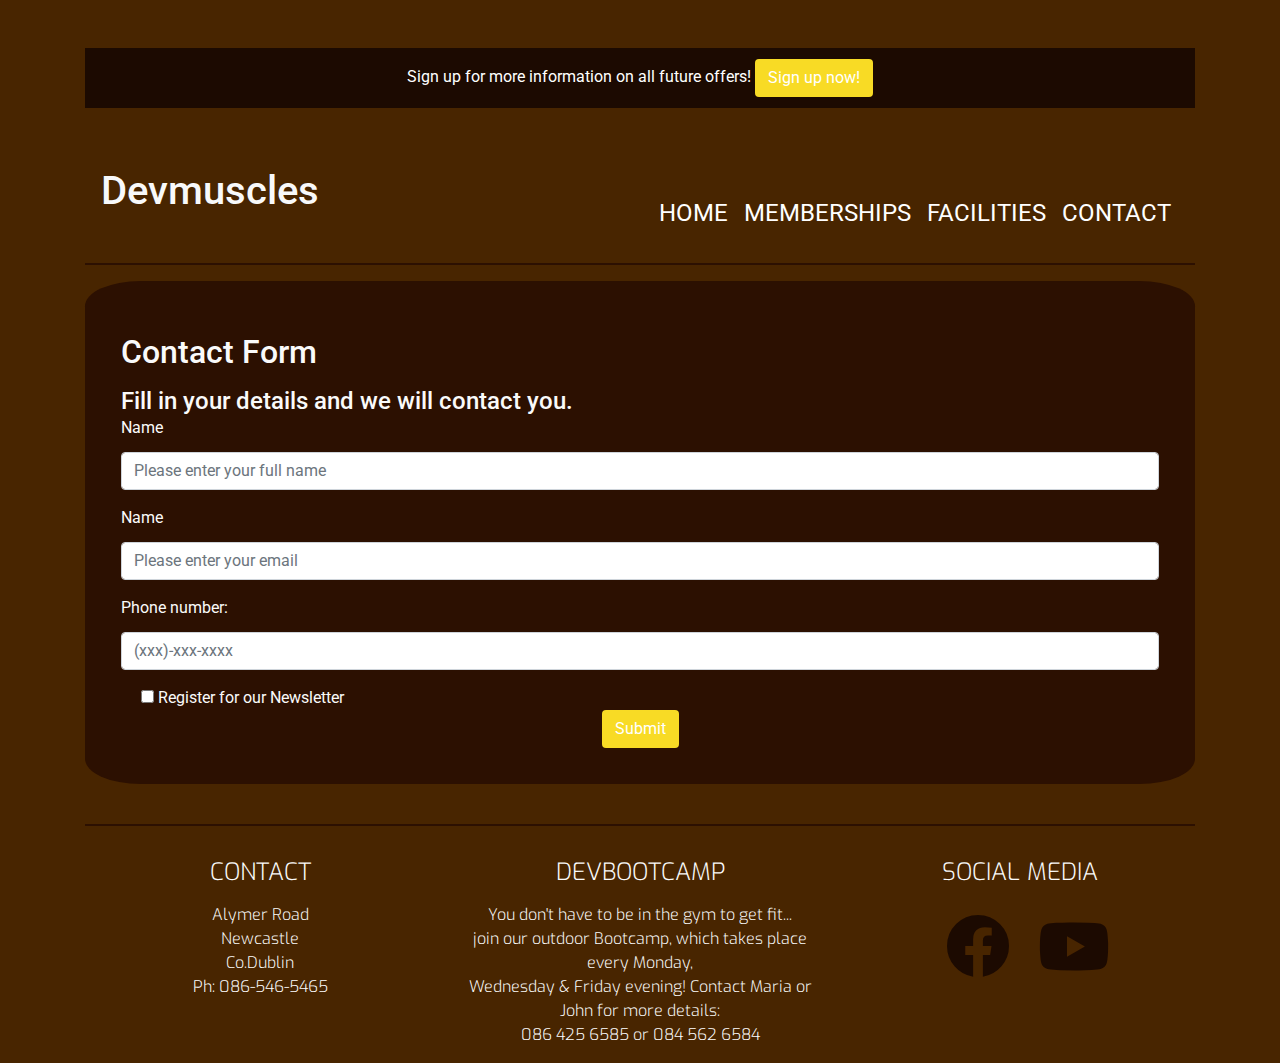
==== contact.html @ 116c653e "add contacts page and added extra photo on memberships page to make it look cleaner. Also done gener" ====
<!DOCTYPE html>
<html lang="en">
<head>
    <meta charset="UTF-8">
    <meta name="viewport" content="width=device-width, initial-scale=1.0">
    <meta http-equiv="X-UA-Compatible" content="ie=edge">
    <link rel="stylesheet" href="https://stackpath.bootstrapcdn.com/bootstrap/4.5.2/css/bootstrap.min.css"
          type="text/css"/>
    <link rel="stylesheet" href="https://cdnjs.cloudflare.com/ajax/libs/font-awesome/5.15.2/css/all.min.css"
          type="text/css"/>
    <link rel="stylesheet" href="assets/css/style.css" type="text/css"/>
​
    <title>DevMuscles</title>
</head>
<body>
<div class="container">
    <header>
        <!-- Start Navigation  -->
​
        <!-- Button trigger modal -->
        <div class="text-center sign-up">Sign up for more information on all future offers!
            <button type="button" class="btn btn-outline-secondary events" data-toggle="modal"
                    data-target="#sign-up-modal"> Sign up now!
            </button>
        </div>
​
        <!-- Modal -->
        <div class="modal" tabindex="-1" role="dialog" id="sign-up-modal">
            <div class="modal-dialog">
                <div class="modal-content">
                    <div class="modal-header">
                        <h5 class="modal-title">Sign up</h5>
                        <button type="button" class="close" data-dismiss="modal" aria-label="Close">
                            <span aria-hidden="true">&times;</span>
                        </button>
                    </div>
                    <div class="modal-body">
                        <form>
                            <div>
                                <label for="name">Name</label>
                                <input type="text" class="form-control" id="name"
                                       placeholder="Please enter your full name"
                                       required/>
                            </div>
                            <div class="form-group">
                                <label for="email">Email address</label>
                                <input type="email" class="form-control" id="email" 
                                        placeholder="Please enter your email address"
                                         required/>
                            </div>
                            <div class="form-group">
                                <label for="phoneNo">Phone Number</label>
                                <input type="tel" class="form-control" id="phoneNo"
                                       placeholder="Please enter your Phone Number"
                                       required/>
                            </div>
                            <button type="submit" class="btn btn-success">Submit</button>
                        </form>
                    </div>
                </div>
            </div>
        </div>
        <nav class="navbar navbar-expand-lg navbar-dark bg-dark">
            <h1 class="text-light">Devmuscles</h1>
            <button class="navbar-toggler" type="button" data-toggle="collapse" data-target="#navbarSupportedContent"
                    aria-controls="navbarSupportedContent" aria-expanded="false" aria-label="Toggle navigation">
                <span class="navbar-toggler-icon"></span>
            </button>
            <div class="collapse navbar-collapse justify-content-end" id="navbarSupportedContent">
                <ul class="navbar-nav">
                    <li class="nav-item ative">
                        <a class="nav-link" href="index.html">Home <span class="sr-only">(current)</span></a>
                    </li>
                    <li class="nav-item">
                        <a class="nav-link" href="memberships.html">Memberships</a>
                    </li>
                    <li class="nav-item">
                        <a class="nav-link" href="facilities.html">Facilities</a>
                    </li>
                    <li class="nav-item">
                        <a class="nav-link" href="contact.html">Contact</a>
                    </li>
                </ul>
            </div>
        </nav>
    </header>
    <section>
        <div class="row">
            <div class="col-12 cont-label">
                <form class="cont-form">
                   <h2>Contact Form</h2>
                   <h4>Fill in your details and we will contact you.</h4>
                   <div class="form-group">
                       <label for="full-name">Name</label>
                       <input type="text" class="form-control" id="full-name" placeholder="Please enter your full name" required>
                   </div>
                   <div class="form-group">
                       <label for="user_email">Name</label>
                       <input type="email" class="form-control" id="user_email" placeholder="Please enter your email" required>
                   </div>
                   <div class="form-group">
                       <label for="ph-number">Phone number:</label>
                       <input type="tel" class="form-control" id="ph-number" placeholder="(xxx)-xxx-xxxx" required>
                   </div>
                   <div class="form-check">
                       <input type="checkbox" class="form-check" id="newsletter">
                       <label class="form-check-label" for="newsletter">Register for our Newsletter</label>
                   </div>
                   <div class="text-center">
                        <button type="submit" class="btn btn-success">Submit</button>
                   </div>
                </form>
            </div>
        </div>
​
    </section>
    <!-- Start Footer  -->
    <footer>
        <div class="row">
            <div class="col-12 col-lg-4">
                <h4 class="uppercase general-sub">Contact</h4>
                <p class="general-sub inline-block address">
                    Alymer Road
                    <br>
                    Newcastle
                    <br>
                    Co.Dublin
                    <br>
                    <a href="tel:0865465465">Ph: 086-546-5465</a>
                </p>
            </div>
            <div class="col-12 col-lg-4">
                <h4 class="uppercase general-sub">DevBootcamp</h4>
                <p class="general-sub inline-block address">
                    You don't have to be in the gym to get fit...
                    <br>
                    join our outdoor Bootcamp, which takes place every Monday,
                    <br>
                    Wednesday & Friday evening! Contact Maria or John for more details:
                    <br>
                    <a href="tel:0865465465">086 425 6585</a> or
                    <a href="tel:0865465464">084 562 6584 </a>
                </p>
            </div>
            <div class="col-12 col-lg-4">
                <h4 class="uppercase general-sub">Social Media</h4>
                <ul class="list-inline social-links text-center">
                    <li class="list-inline-item">
                        <a target="_blank" href="https://www.facebook.com">
                            <i class="fab fa-facebook" aria-hidden="true"></i>
                        </a>
                    </li>
                    <li class="list-inline-item">
                        <a target="_blank" href="https://www.youtube.com/">
                            <i class="fab fa-youtube" aria-hidden="true"></i>
                        </a>
                    </li>
                </ul>
            </div>
        </div>
    </footer>
</div>
<!-- End Footer  -->

<script src="https://code.jquery.com/jquery-3.5.1.slim.min.js"
        integrity="sha384-DfXdz2htPH0lsSSs5nCTpuj/zy4C+OGpamoFVy38MVBnE+IbbVYUew+OrCXaRkfj"
        crossorigin="anonymous"></script>
<script src="https://cdn.jsdelivr.net/npm/bootstrap@4.5.3/dist/js/bootstrap.bundle.min.js"
        integrity="sha384-ho+j7jyWK8fNQe+A12Hb8AhRq26LrZ/JpcUGGOn+Y7RsweNrtN/tE3MoK7ZeZDyx"
        crossorigin="anonymous"></script>
</body>
</html>
---- assets/css/style.css ----
@import url('https://fonts.googleapis.com/css2?family=Exo&family=Roboto&display=swap');
/*--------------------------------------------Special paddings/margins/text*/
h1,
h2,
h3,
h4,
h5,
h6 {
    margin: 0;
    padding-top: 1rem;
}
.uppercase {
    text-transform: uppercase;
}
.no-transform {
    text-transform: none;
}
.general-sub{
    font-family: Exo, sans-serif;
    font-weight: 300;
    color: #fafafa;
    text-align: center;
}
/*--------------------------------------------Heading*/
body {
    margin: 0;
    background: #482500;
    font-family: Roboto, sans-serif;
    font-weight: 400;
}
.events {
    background-color: #F8DB25;
    color: #fff;
}
.modal {
    position: fixed;
    top: 0;
    left: 0;
    z-index: 1050;
    display: none;
    width: 100%;
    height: 100%;
    overflow: hidden;
    outline: 0;
}
.sign-up {
    color: #fff;
    background-color: #1C0A01;
    margin-bottom: .7rem;
    padding-top: .7rem;
    padding-bottom: .7rem;
}
header{
    margin-bottom: 1rem;
    padding-bottom: 1rem;
    border-bottom: 2px solid #2C1001;
    overflow: hidden;;
}
header::after {
    content: '';
    display: table;
    clear: both;
}
nav {
    float: right;
}
.navbar {
    width: 100%;
}
.bg-dark {
    background: #482500 !important;
}
nav ul {
    margin: 0;
    padding: 0;
    list-style: none;
}
.navbar-dark .navbar-nav .nav-link {
    color: white !important;
}
nav li{
    display: inline-block;
    padding-top: 3.7rem;
    text-transform: uppercase;
    color: #fafafa;
    font-weight: 400;
    font-size: 1.6rem;
    position: relative;
}
nav a {
    text-decoration: none;
    font-size: .7rem;
}
nav li:hover{
    color: #96938E;
    transition: all ease-in-out 350ms;
}
.nav-link {
    font-size: 1.5rem;
}
nav li::before {
    content: '';
    display: block;
    height: 5px;
    background-color: #96938E;
    position: absolute;
    top: 0;
    width: 0%;
    transition: all ease-in-out 350ms;
}
nav li:hover::before {
    width: 100%;
}
/*--------------------------------------------Footer*/
footer {
    margin-top: 1rem;
    padding-top: 1rem;
    border-top: 2px solid #2C1001;
    overflow: hidden;
}
.general-sub a{
color: white
}
.address {
    padding-top: 1rem;
    text-decoration: none;
}
p a:link:hover{
    color: #96938E;
    transition: all ease-in-out .25s;
    text-decoration: none;
}
.social-links li i {
    padding-top: 1.7rem;
    padding-left: 1rem;
    font-size: 4rem;
    text-decoration: none;
    color: #1C0A01;
}
.social-links li i:hover {
    color: #96938E;
    transition: all ease-in-out .25s;
}
/*--------------------------------------------Home*/
#main-image {
    padding: 1.5rem;
    width: 100%;
    padding-top: 5rem;
}
.main-title {
    padding-top: 6rem;
    font-size: 1.5rem;
}
.main-text {
    padding-top: 2rem;
    font-size: 1rem;
}
/*--------------------------------------------Memberships*/
#mem-image {
    padding: 1.5rem;
    width: 100%;
}
.mem-title {
    padding-top: 3rem;
    font-size: 3rem;
}
.mem-list {
    padding-top: 3rem;
    font-size: 1.5rem;
    color: #fafafa;
    list-style: none;
}
.list-item {
    font-size: 1rem;
    padding-top: .7rem;
}

.whole {
    padding-left: 0%;
}

#me-image {
    padding: 1.5rem;
    width: 100%;
}

 @media only screen and (min-width: 992px)  {
    #main-image {
        padding-top: 17rem !important;
    }
 }

/*--------------------------------------------Facilities*/
#fac-image {
    padding: 1.5rem;
    width: 100%;
}

.fac-list {
    font-size: 1rem;
    padding-top: 1.4rem;
    list-style: square;
    color: #fafafa;
}

.fac-title {
    padding-top: 3rem;
    font-size: 3rem;
}
/*--------------------------------------------Contacts*/
.cont-form {
    background-color: #2C1001;
    border-radius: 5%;
    padding: 2.25rem;
    width: 100%;
    color: #fafafa;
}

label {
    display: inline-block;
    margin-bottom: .75rem;
}

.btn {
    border: 1px solid transparent;
    padding: .375rem .75rem;
    font-size: 1rem;
    line-height: 1.5;
    border-radius: .25rem;
    background-color: #F8DB25;
}

.btn:hover {
    background-color: #96938E;
    border: transparent;
}

.form-check {
    display: inline;;
}
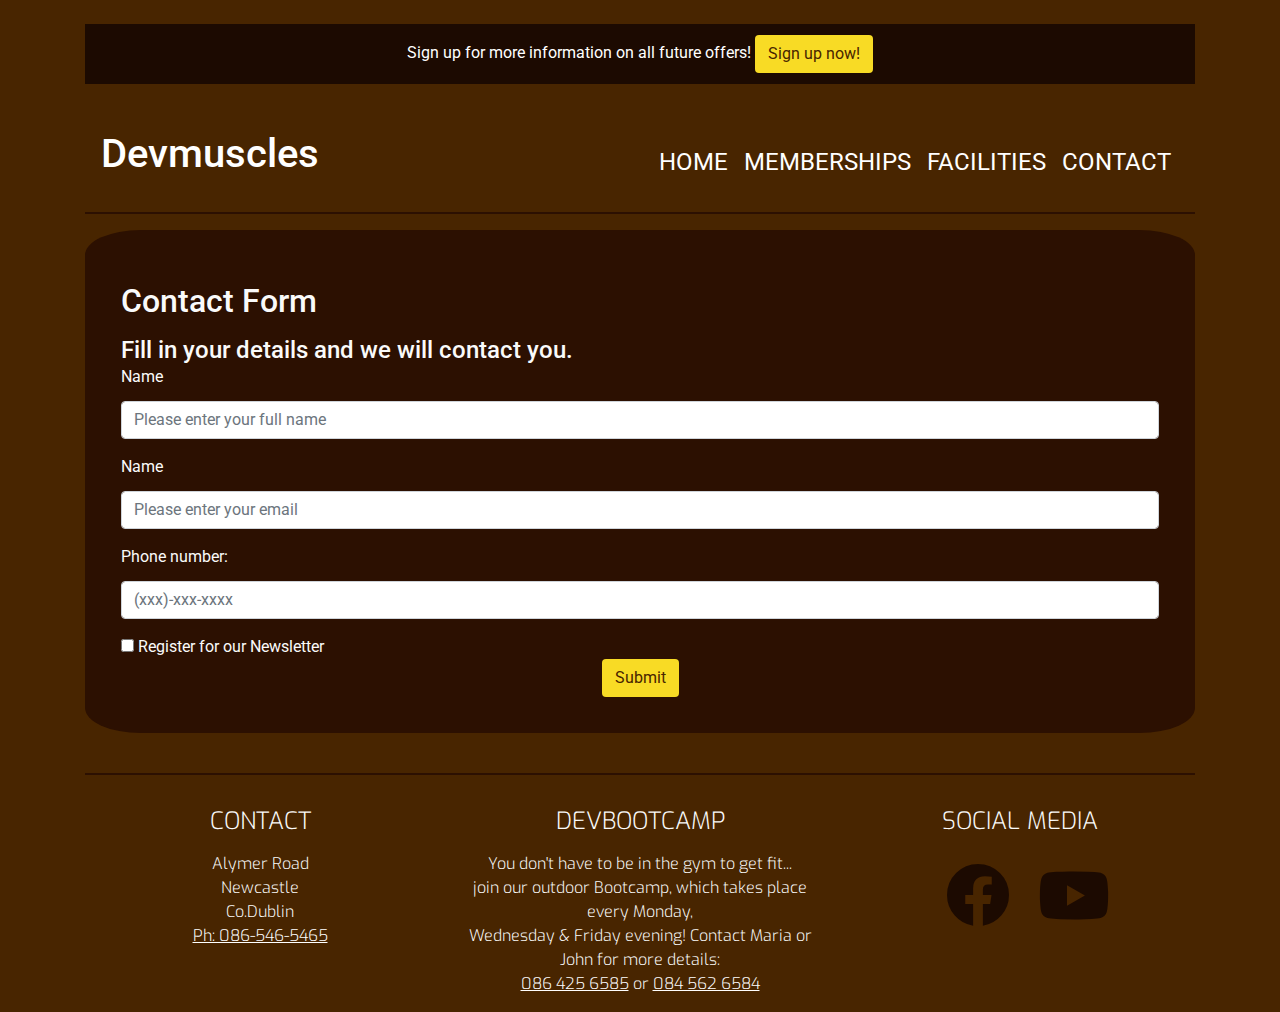
==== commit 5c9693ed: "Tidied up all pages and css also I ran html and css through a validator" ====
--- a/contact.html
+++ b/contact.html
@@ -9,7 +9,6 @@
     <link rel="stylesheet" href="https://cdnjs.cloudflare.com/ajax/libs/font-awesome/5.15.2/css/all.min.css"
           type="text/css"/>
     <link rel="stylesheet" href="assets/css/style.css" type="text/css"/>
-​
     <title>DevMuscles</title>
 </head>
 <body>
@@ -61,7 +60,9 @@
             </div>
         </div>
         <nav class="navbar navbar-expand-lg navbar-dark bg-dark">
-            <h1 class="text-light">Devmuscles</h1>
+            <h1 class="text-light">
+                <a class="logo" href="index.html">Devmuscles</a>
+            </h1>
             <button class="navbar-toggler" type="button" data-toggle="collapse" data-target="#navbarSupportedContent"
                     aria-controls="navbarSupportedContent" aria-expanded="false" aria-label="Toggle navigation">
                 <span class="navbar-toggler-icon"></span>
--- a/assets/css/style.css
+++ b/assets/css/style.css
@@ -30,8 +30,9 @@
 }
 .events {
     background-color: #F8DB25;
-    color: #fff;
-}
+    color: #482500;
+}
+
 .modal {
     position: fixed;
     top: 0;
@@ -50,6 +51,16 @@
     padding-top: .7rem;
     padding-bottom: .7rem;
 }
+.logo {
+    color: #fff;
+    text-decoration: none;
+    font-size: 2.5rem;
+}
+.logo:hover {
+    color: #fff;
+    text-decoration: none;
+    font-size: 2.5rem;
+}
 header{
     margin-bottom: 1rem;
     padding-bottom: 1rem;
@@ -80,7 +91,7 @@
 }
 nav li{
     display: inline-block;
-    padding-top: 3.7rem;
+    padding-top: 2rem;
     text-transform: uppercase;
     color: #fafafa;
     font-weight: 400;
@@ -91,7 +102,7 @@
     text-decoration: none;
     font-size: .7rem;
 }
-nav li:hover{
+nav-link:hover {
     color: #96938E;
     transition: all ease-in-out 350ms;
 }
@@ -101,13 +112,14 @@
 nav li::before {
     content: '';
     display: block;
-    height: 5px;
+    height: .25rem;
     background-color: #96938E;
     position: absolute;
     top: 0;
     width: 0%;
     transition: all ease-in-out 350ms;
 }
+
 nav li:hover::before {
     width: 100%;
 }
@@ -123,18 +135,18 @@
 }
 .address {
     padding-top: 1rem;
-    text-decoration: none;
+}
+p a {
+    text-decoration: underline;
 }
 p a:link:hover{
     color: #96938E;
     transition: all ease-in-out .25s;
-    text-decoration: none;
 }
 .social-links li i {
     padding-top: 1.7rem;
     padding-left: 1rem;
     font-size: 4rem;
-    text-decoration: none;
     color: #1C0A01;
 }
 .social-links li i:hover {
@@ -185,7 +197,7 @@
 }
 
  @media only screen and (min-width: 992px)  {
-    #main-image {
+    .mem-image {
         padding-top: 17rem !important;
     }
  }
@@ -198,7 +210,7 @@
 
 .fac-list {
     font-size: 1rem;
-    padding-top: 1.4rem;
+    padding-top: 3rem;
     list-style: square;
     color: #fafafa;
 }
@@ -228,6 +240,7 @@
     line-height: 1.5;
     border-radius: .25rem;
     background-color: #F8DB25;
+    color: #482500;
 }
 
 .btn:hover {
@@ -237,4 +250,5 @@
 
 .form-check {
     display: inline;;
+    padding-left: 0;
 }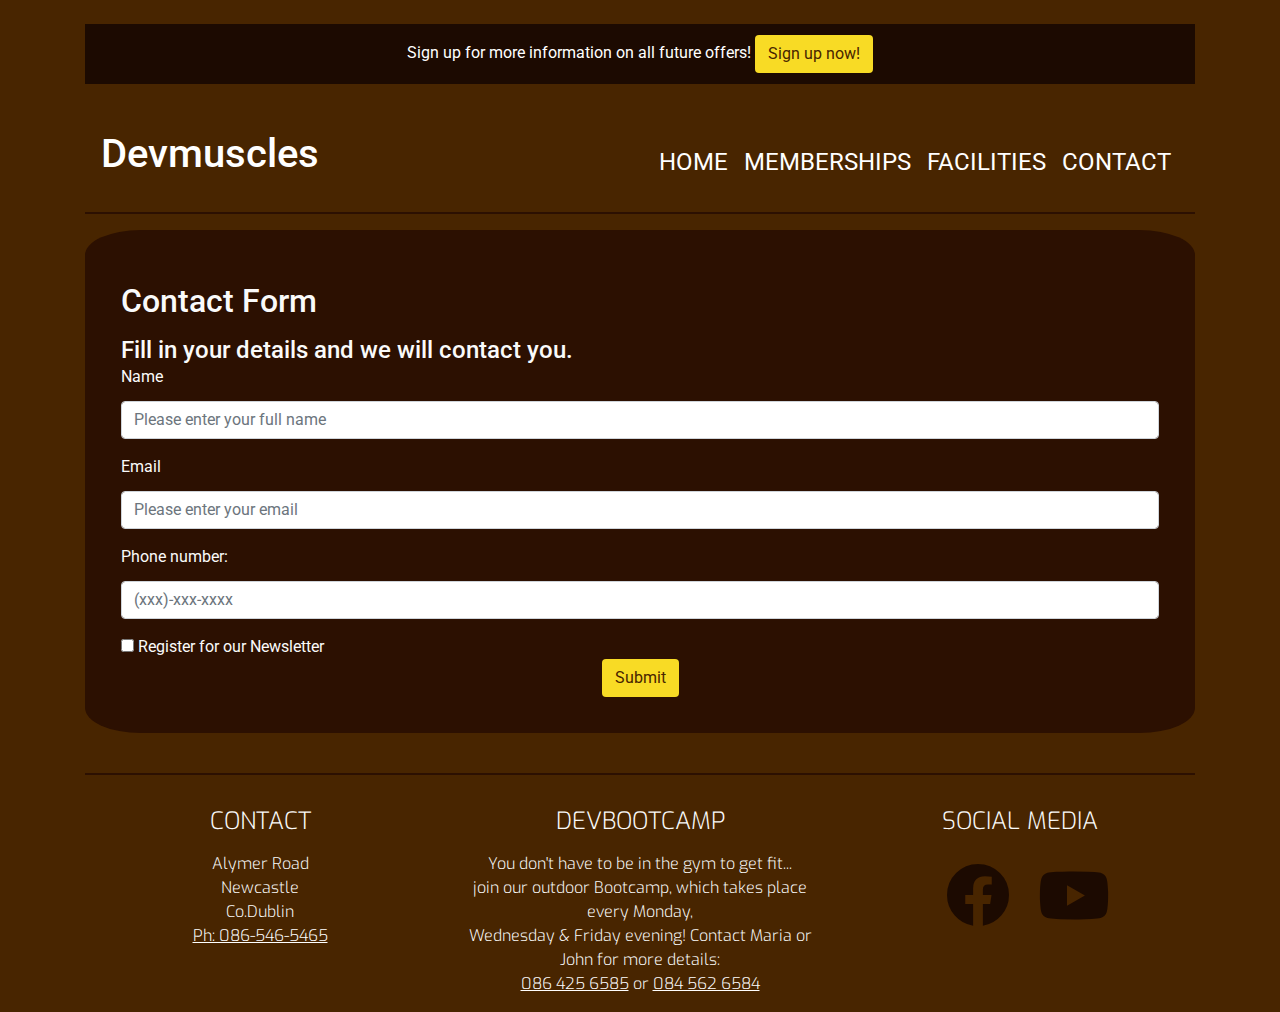
==== commit b5c64127: "editing of the readme and tidied contact.html file" ====
--- a/contact.html
+++ b/contact.html
@@ -96,7 +96,7 @@
                        <input type="text" class="form-control" id="full-name" placeholder="Please enter your full name" required>
                    </div>
                    <div class="form-group">
-                       <label for="user_email">Name</label>
+                       <label for="user_email">Email</label>
                        <input type="email" class="form-control" id="user_email" placeholder="Please enter your email" required>
                    </div>
                    <div class="form-group">
